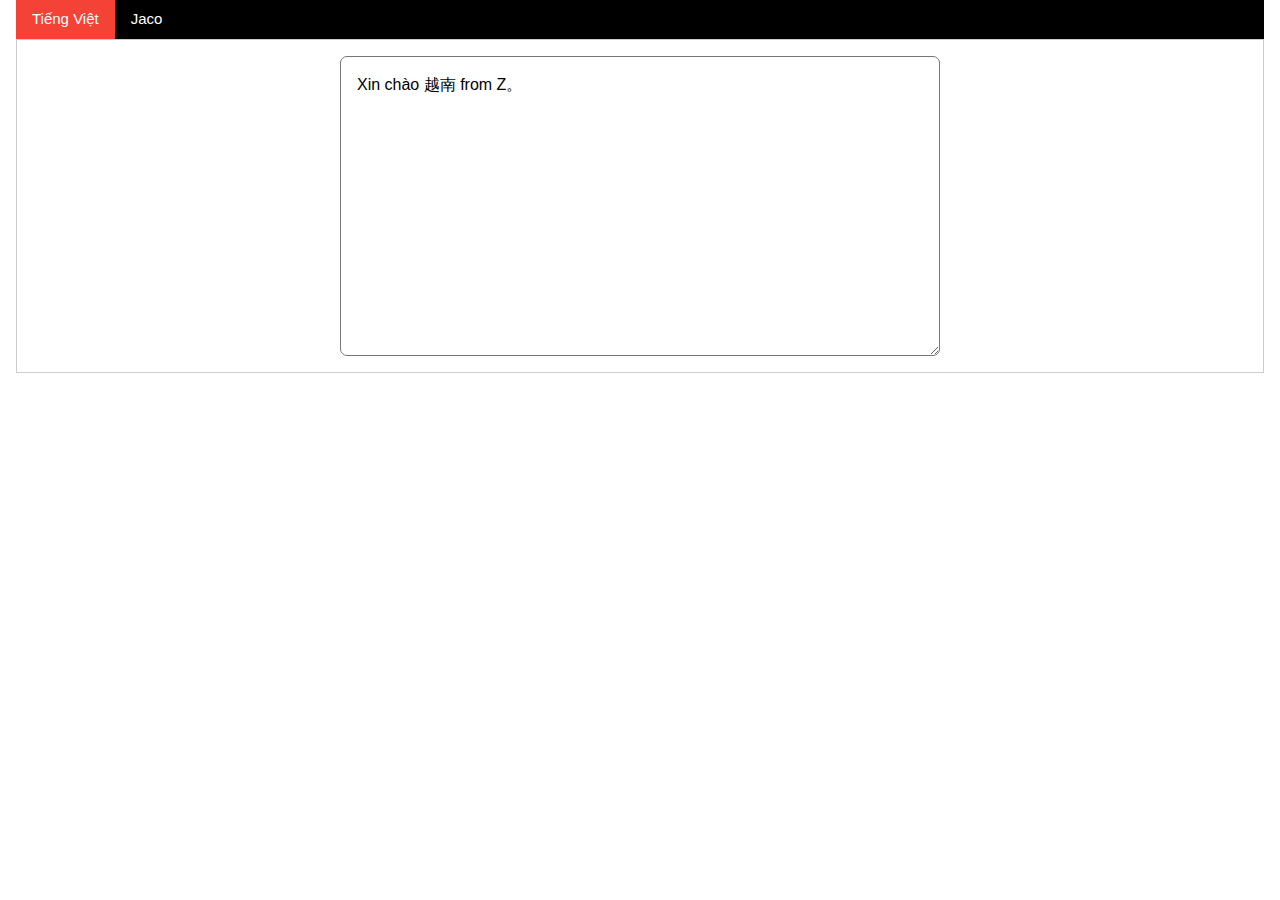
==== index.html @ d0b9d081 "Update index.html" ====
<!DOCTYPE html>
<html lang="en">

<head>
    <meta http-equiv="Content-Type" content="text/html; charset=utf-8" />
    <meta name="viewport" content="width=device-width, initial-scale=1.0">
    <title>Jaco</title>
    <link rel="stylesheet" href="https://www.w3schools.com/w3css/4/w3.css">
    <style>
        @font-face {
            font-family: "JacoMaru";
            src: url("https://hajaulee.github.io/Houf-Jaco-Maru/new_fonts/ttf/HoufJacoMaru-Regular.ttf");
        }

        .input-text {
            outline: 0;
            width: 100%;
            min-height: 300px;
            max-width: 600px;
            height: calc(100% - 60px);
            border-radius: 7px;
            padding: 1em;
            margin: 1em;
            font-size: 16px;
        }

        .center {
            display: flex;
            justify-content: center;
        }

        #Jaco>* {
            font-family: 'JacoMaru', Courier, monospace !important;
        }
        
        #textOutput {
            font-size: 24px;
            line-break: anywhere;
        }
    </style>
</head>

<body>
    <div class="w3-container">
        <div class="w3-bar w3-black">
            <button class="w3-bar-item w3-button tablink w3-red" onclick="openTab(event,'Viet')">Tiếng Việt</button>
            <button class="w3-bar-item w3-button tablink" onclick="openTab(event,'Jaco')">Jaco</button>
        </div>

        <div id="Viet" class="w3-container w3-border tab-content w3-animate-left">
            <div class="center">
                <textarea id="textInput" class="input-text" placeholder="Nhập văn bản ở đây!"></textarea>
            </div>
        </div>

        <div id="Jaco" class="w3-container w3-border tab-content w3-animate-right" style="display:none">
            <div id="textOutput">Hello</div>
        </div>
    </div>

    <script>
        function openTab(evt, tabName) {
            var i, x, tablinks;
            x = document.getElementsByClassName("tab-content");
            for (i = 0; i < x.length; i++) {
                x[i].style.display = "none";
            }
            tablinks = document.getElementsByClassName("tablink");
            for (i = 0; i < x.length; i++) {
                tablinks[i].className = tablinks[i].className.replace(" w3-red", "");
            }
            document.getElementById(tabName).style.display = "block";
            evt.currentTarget.className += " w3-red";
        }
    </script>
    <script>

        class Converter {

            constructor() {
                this.cache = {};
                this.code_map = {};

                this.ready = new Promise((resolve, reject) => {
                    fetch("./code_map.json")
                    .then(res => res.text())
                    .then(res => {
                        this.code_map = JSON.parse(res);
                        resolve(true);
                    })
                });
                
                this.paChars = [
                    "q", "r", "t", "p",
                    "s", "d", "đ", "g", "h", "k", "l",
                    "z", "x", "c", "v", "b", "n", "m"
                ];
                this.pdAlternativeMap = {
                    "": "-",
                    "k": "c",
                    "gh": "g",
                    "ngh": "ng",
                    "đ": "dd"
                }

                this.pcTac = ['c', 'ch',  't', 'p'];



                this.dauThanhData = {
                    "f": "àằầìùừèềòồờỳ",
                    "s": "áắấíúứéếóốớý",
                    "r": "ảẳẩỉủửẻểỏổởỷ",
                    "x": "ãẵẫĩũữẽễõỗỡỹ",
                    "j": "ạặậịụựẹệọộợỵ"
                }
                this.dauThanhMap = {};
                for (const [dauThanh, mangNguyenAm] of Object.entries(this.dauThanhData)) {
                    for (const c of mangNguyenAm) {
                        this.dauThanhMap[c] = dauThanh;
                    }
                }

                this.khongDauthanhData = {
                    "àằầìùừèềòồờỳ": "aăâiuưeêoôơy",
                    "áắấíúứéếóốớý": "aăâiuưeêoôơy",
                    "ảẳẩỉủửẻểỏổởỷ": "aăâiuưeêoôơy",
                    "ãẵẫĩũữẽễõỗỡỹ": "aăâiuưeêoôơy",
                    "ạặậịụựẹệọộợỵ": "aăâiuưeêoôơy"
                };

                this.khongDauthanhMap = {};
                for (const [coDau, khongDau] of Object.entries(this.khongDauthanhData)) {
                    for (let i = 0; i < coDau.length; i++) {
                        this.khongDauthanhMap[coDau[i]] = khongDau[i];
                    }
                }

                this.telexMap = {
                    "ă": "aw",
                    "â": "aa",
                    "ư": "uw",
                    "ê": "ee",
                    "ô": "oo",
                    "ơ": "ow"
                }
            }



            convert(text) {
                const words = this.splitWords(text);
                let convertedText = "";
                words.forEach(word => {
                    let convertedWord = this.convertWord(word);
                    const notChanged = convertedWord == word.toLowerCase();
                    const isAlphabet = word.split('').every(char => /[a-z]/i.test(char));
                    if (notChanged){
                        convertedWord = word;
                    }
                    if (notChanged && isAlphabet) {
                        if (convertedText[convertedText.length - 1] != ' ') {
                            convertedText += ' ';
                        }
                        convertedText += convertedWord + ' ';
                    } else if (convertedWord != ' ') {
                        convertedText += convertedWord;
                    }
                    // convertedText += '/'
                })
                return convertedText;
            }

            convertWord(word) {
                word = word.toLowerCase();
                if (this.cache[word]) {
                    return this.cache[word]
                }

                let pd = "";
                let va = "";
                let dt = "";
                let pc = "";

                for (let char of word) {
                    if (this.paChars.includes(char)) {
                        if (va == "") {
                            pd += char;
                        } else {
                            pc += char;
                        }
                    } else if (pc == '') {
                        if (this.dauThanhMap[char]) {
                            dt = this.dauThanhMap[char];
                            char = this.khongDauthanhMap[char];
                        }
                        va += char;
                    }
                }

                // Not vietnamese
                if (`${pd}${va}${pc}`.length < word.length || va.trim() == ''){
                    return word
                }

                // pd
                pd = this.pdAlternativeMap[pd] ?? pd;
                if (pd == 'q' && va[0] == 'u'){
                    pd = 'qu';
                    va = va.slice(1)
                    if (va[0] == 'y'){
                        va = this.setCharAt(va, 0, 'i')
                    }
                }
                if (pd === "g" && va.startsWith("i")) {
                    pd = "gi";
                    
                    // Co nguyem am khac ngoai i
                    if (va.length > 1){
                        if (va[1] != 'ê' || pc === "") {
                            va = va.slice(1);
                        }
                    }
                }

                // va
                if (va == 'o' && pc =='ng'){
                    pc = 'nh';
                } else if (va == 'oo' && pc == 'ng'){
                    va = 'o';
                }
                if (va == 'y'){
                    va = 'i'
                }
                va = va.split('').map(char => this.telexMap[char] ?? char).join('');

                // dt
                if (dt == 's' && this.pcTac.includes(pc)){
                    dt = '';
                }
                
                const char_code = this.code_map[`${pd}_${va}_${pc}_${dt}`]
                
                return char_code ? `&#${char_code};` : word;
            }

            splitWords(text) {
                let words = [];
                let currentWord = "";
                let isPreviousCharAlphabet = false;

                for (let char of text) {
                    // Using \p{L} to match any kind of letter from any language
                    let isCurrentCharAlphabet = /\p{L}/u.test(char) || char === '_';
                    if (isCurrentCharAlphabet === isPreviousCharAlphabet) {
                        currentWord += char;
                    } else {
                        if (currentWord) {
                            words.push(currentWord);
                        }
                        currentWord = char;
                    }
                    isPreviousCharAlphabet = isCurrentCharAlphabet;
                }
                if (currentWord) {
                    words.push(currentWord);
                }

                return words;
            }

            setCharAt(str,index,chr) {
                if(index > str.length-1) return str;
                return str.substring(0,index) + chr + str.substring(index+1);
            }
        }

        const conveter = new Converter();
        const textInput = document.getElementById("textInput");
        const textOutput = document.getElementById("textOutput");

        function convertInput() {
            localStorage.setItem('inputText', textInput.value);
            textOutput.innerHTML = conveter.convert(textInput.value).replace(/\n/g, '<br>');
        }

        textInput.addEventListener('keyup', () => convertInput());
        textInput.addEventListener('change', () => convertInput());
        conveter.ready.then(() => {
            textInput.value = localStorage.getItem('inputText') || 'Xin chào 越南 from Z。'
            convertInput()
        });
    </script>
</body>

</html>
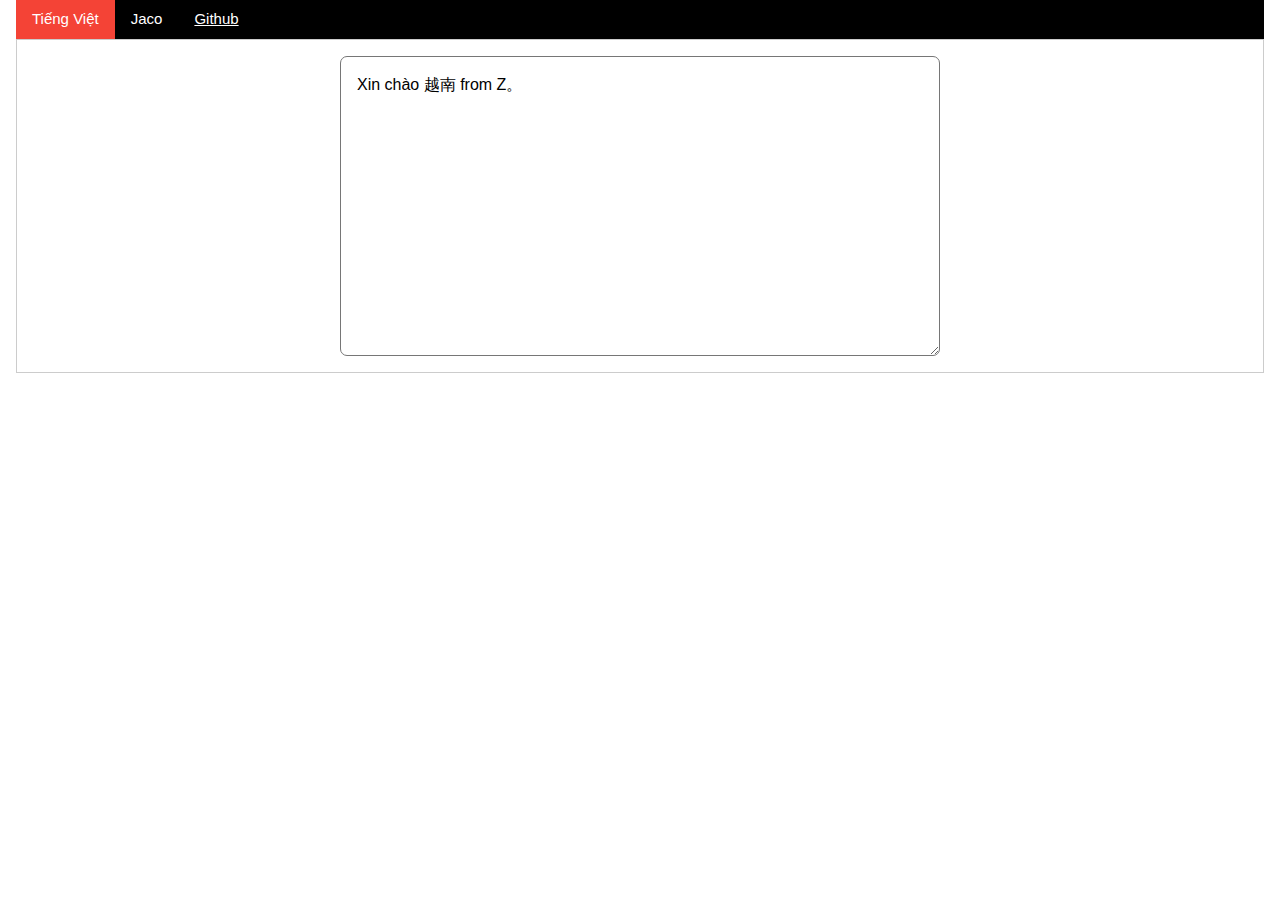
==== commit 4b80d735: "Update index.html" ====
--- a/index.html
+++ b/index.html
@@ -29,6 +29,12 @@
             justify-content: center;
         }
 
+        .w3-bar {
+            position: sticky;
+            top: 0;
+            z-index: 1;
+        }
+
         #Jaco>* {
             font-family: 'JacoMaru', Courier, monospace !important;
         }
@@ -45,6 +51,7 @@
         <div class="w3-bar w3-black">
             <button class="w3-bar-item w3-button tablink w3-red" onclick="openTab(event,'Viet')">Tiếng Việt</button>
             <button class="w3-bar-item w3-button tablink" onclick="openTab(event,'Jaco')">Jaco</button>
+            <button class="w3-bar-item w3-button tablink"><a target="_blank" href="https://github.com/hajaulee/jaco">Github</a></button>
         </div>
 
         <div id="Viet" class="w3-container w3-border tab-content w3-animate-left">
@@ -208,9 +215,6 @@
                 if (pd == 'q' && va[0] == 'u'){
                     pd = 'qu';
                     va = va.slice(1)
-                    if (va[0] == 'y'){
-                        va = this.setCharAt(va, 0, 'i')
-                    }
                 }
                 if (pd === "g" && va.startsWith("i")) {
                     pd = "gi";
@@ -229,8 +233,8 @@
                 } else if (va == 'oo' && pc == 'ng'){
                     va = 'o';
                 }
-                if (va == 'y'){
-                    va = 'i'
+                if (va[0] == 'y'){
+                    va = this.setCharAt(va, 0, 'i')
                 }
                 va = va.split('').map(char => this.telexMap[char] ?? char).join('');
 
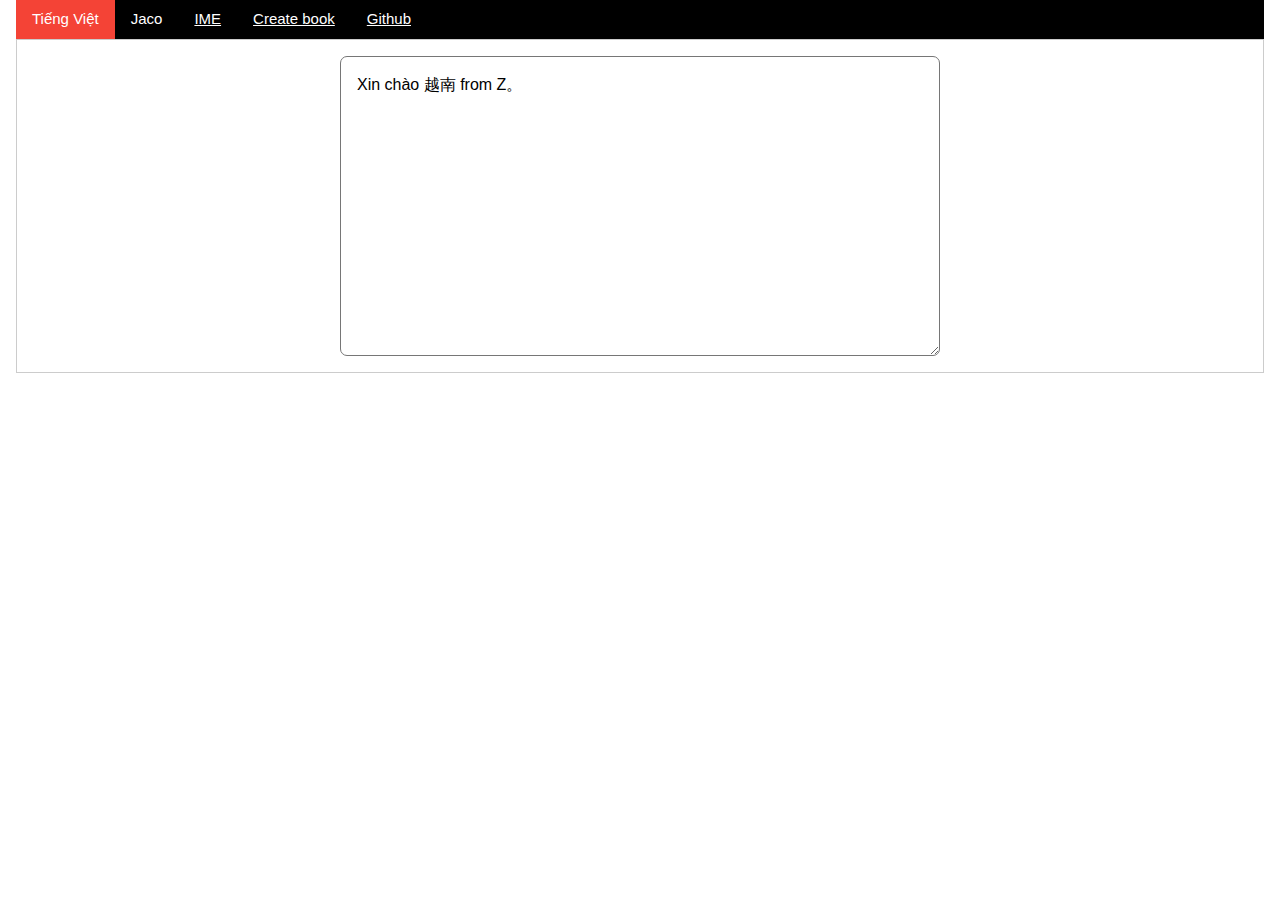
==== commit 88b8a73f: "Allow selecting font" ====
--- a/index.html
+++ b/index.html
@@ -9,7 +9,20 @@
     <style>
         @font-face {
             font-family: "JacoMaru";
-            src: url("https://hajaulee.github.io/Houf-Jaco-Maru/new_fonts/ttf/HoufJacoMaru-Regular.ttf");
+            src: url("https://hajaulee.github.io/Houf-Jaco-Maru/new_fonts/ttf/HoufJacoMaru-Light.ttf");
+        }
+
+        @font-face {
+            font-family: "HoufRegular";
+            src: url("https://hajaulee.github.io/Houf-Jaco-Regular-Script/new_fonts/ttf/HoufRegularScript-Light.ttf");
+        }
+
+        .jaco-maru-font {
+            font-family: 'JacoMaru', Courier, monospace !important;
+        }
+
+        .regular-font {
+            font-family: 'HoufRegular', Courier, monospace !important;
         }
 
         .input-text {
@@ -34,16 +47,18 @@
             top: 0;
             z-index: 1;
         }
-
-        #Jaco>* {
-            font-family: 'JacoMaru', Courier, monospace !important;
-        }
         
         #textOutput {
             font-size: 24px;
             line-break: anywhere;
         }
+
+        #textOutput h1, h2, h3, h4, h5, h6 {
+            font-family: inherit;
+        }
+        
     </style>
+    <script src="./extension/converter.js"></script>
 </head>
 
 <body>
@@ -51,6 +66,8 @@
         <div class="w3-bar w3-black">
             <button class="w3-bar-item w3-button tablink w3-red" onclick="openTab(event,'Viet')">Tiếng Việt</button>
             <button class="w3-bar-item w3-button tablink" onclick="openTab(event,'Jaco')">Jaco</button>
+            <button class="w3-bar-item w3-button tablink"><a target="_blank" href="https://hajaulee.github.io/jaco/experience/ime.html">IME</a></button>
+            <button class="w3-bar-item w3-button tablink"><a target="_blank" href="https://hajaulee.github.io/jaco/experience/create-pdf.html">Create book</a></button>
             <button class="w3-bar-item w3-button tablink"><a target="_blank" href="https://github.com/hajaulee/jaco">Github</a></button>
         </div>
 
@@ -61,7 +78,16 @@
         </div>
 
         <div id="Jaco" class="w3-container w3-border tab-content w3-animate-right" style="display:none">
-            <div id="textOutput">Hello</div>
+            <div>
+                <input type="checkbox" id="useHantuCheckBox">
+                    <label for="useHantuCheckBox"> Dùng chữ Hán</label>
+                </input>
+                <select id="fontSelect">
+                    <option value="jaco-maru-font">jaco-maru-font</option>
+                    <option value="regular-font">regular-font</option>
+                </select>
+                <div id="textOutput" class="jaco-maru-font">Hello</div>
+            </div>
         </div>
     </div>
 
@@ -82,218 +108,33 @@
     </script>
     <script>
 
-        class Converter {
+        const conveter = new Converter();
+        const codeMapFetching = fetch("./extension/code_map.json").then(res => res.json());
+        const hanvietFetching = fetch("./extension/hanviet_dict.json").then(res => res.json());
+        Promise.all([codeMapFetching, hanvietFetching]).then(values => {
+            conveter.updateResources(values[0], values[1]);
+        });
 
-            constructor() {
-                this.cache = {};
-                this.code_map = {};
-
-                this.ready = new Promise((resolve, reject) => {
-                    fetch("./code_map.json")
-                    .then(res => res.text())
-                    .then(res => {
-                        this.code_map = JSON.parse(res);
-                        resolve(true);
-                    })
-                });
-                
-                this.paChars = [
-                    "q", "r", "t", "p",
-                    "s", "d", "đ", "g", "h", "k", "l",
-                    "z", "x", "c", "v", "b", "n", "m"
-                ];
-                this.pdAlternativeMap = {
-                    "": "-",
-                    "k": "c",
-                    "gh": "g",
-                    "ngh": "ng",
-                    "đ": "dd"
-                }
-
-                this.pcTac = ['c', 'ch',  't', 'p'];
-
-
-
-                this.dauThanhData = {
-                    "f": "àằầìùừèềòồờỳ",
-                    "s": "áắấíúứéếóốớý",
-                    "r": "ảẳẩỉủửẻểỏổởỷ",
-                    "x": "ãẵẫĩũữẽễõỗỡỹ",
-                    "j": "ạặậịụựẹệọộợỵ"
-                }
-                this.dauThanhMap = {};
-                for (const [dauThanh, mangNguyenAm] of Object.entries(this.dauThanhData)) {
-                    for (const c of mangNguyenAm) {
-                        this.dauThanhMap[c] = dauThanh;
-                    }
-                }
-
-                this.khongDauthanhData = {
-                    "àằầìùừèềòồờỳ": "aăâiuưeêoôơy",
-                    "áắấíúứéếóốớý": "aăâiuưeêoôơy",
-                    "ảẳẩỉủửẻểỏổởỷ": "aăâiuưeêoôơy",
-                    "ãẵẫĩũữẽễõỗỡỹ": "aăâiuưeêoôơy",
-                    "ạặậịụựẹệọộợỵ": "aăâiuưeêoôơy"
-                };
-
-                this.khongDauthanhMap = {};
-                for (const [coDau, khongDau] of Object.entries(this.khongDauthanhData)) {
-                    for (let i = 0; i < coDau.length; i++) {
-                        this.khongDauthanhMap[coDau[i]] = khongDau[i];
-                    }
-                }
-
-                this.telexMap = {
-                    "ă": "aw",
-                    "â": "aa",
-                    "ư": "uw",
-                    "ê": "ee",
-                    "ô": "oo",
-                    "ơ": "ow"
-                }
-            }
-
-
-
-            convert(text) {
-                const words = this.splitWords(text);
-                let convertedText = "";
-                words.forEach(word => {
-                    let convertedWord = this.convertWord(word);
-                    const notChanged = convertedWord == word.toLowerCase();
-                    const isAlphabet = word.split('').every(char => /[a-z]/i.test(char));
-                    if (notChanged){
-                        convertedWord = word;
-                    }
-                    if (notChanged && isAlphabet) {
-                        if (convertedText[convertedText.length - 1] != ' ') {
-                            convertedText += ' ';
-                        }
-                        convertedText += convertedWord + ' ';
-                    } else if (convertedWord != ' ') {
-                        convertedText += convertedWord;
-                    }
-                    // convertedText += '/'
-                })
-                return convertedText;
-            }
-
-            convertWord(word) {
-                word = word.toLowerCase();
-                if (this.cache[word]) {
-                    return this.cache[word]
-                }
-
-                let pd = "";
-                let va = "";
-                let dt = "";
-                let pc = "";
-
-                for (let char of word) {
-                    if (this.paChars.includes(char)) {
-                        if (va == "") {
-                            pd += char;
-                        } else {
-                            pc += char;
-                        }
-                    } else if (pc == '') {
-                        if (this.dauThanhMap[char]) {
-                            dt = this.dauThanhMap[char];
-                            char = this.khongDauthanhMap[char];
-                        }
-                        va += char;
-                    }
-                }
-
-                // Not vietnamese
-                if (`${pd}${va}${pc}`.length < word.length || va.trim() == ''){
-                    return word
-                }
-
-                // pd
-                pd = this.pdAlternativeMap[pd] ?? pd;
-                if (pd == 'q' && va[0] == 'u'){
-                    pd = 'qu';
-                    va = va.slice(1)
-                }
-                if (pd === "g" && va.startsWith("i")) {
-                    pd = "gi";
-                    
-                    // Co nguyem am khac ngoai i
-                    if (va.length > 1){
-                        if (va[1] != 'ê' || pc === "") {
-                            va = va.slice(1);
-                        }
-                    }
-                }
-
-                // va
-                if (va == 'o' && pc =='ng'){
-                    pc = 'nh';
-                } else if (va == 'oo' && pc == 'ng'){
-                    va = 'o';
-                }
-                if (va[0] == 'y'){
-                    va = this.setCharAt(va, 0, 'i')
-                }
-                va = va.split('').map(char => this.telexMap[char] ?? char).join('');
-
-                // dt
-                if (dt == 's' && this.pcTac.includes(pc)){
-                    dt = '';
-                }
-                
-                const char_code = this.code_map[`${pd}_${va}_${pc}_${dt}`]
-                
-                return char_code ? `&#${char_code};` : word;
-            }
-
-            splitWords(text) {
-                let words = [];
-                let currentWord = "";
-                let isPreviousCharAlphabet = false;
-
-                for (let char of text) {
-                    // Using \p{L} to match any kind of letter from any language
-                    let isCurrentCharAlphabet = /\p{L}/u.test(char) || char === '_';
-                    if (isCurrentCharAlphabet === isPreviousCharAlphabet) {
-                        currentWord += char;
-                    } else {
-                        if (currentWord) {
-                            words.push(currentWord);
-                        }
-                        currentWord = char;
-                    }
-                    isPreviousCharAlphabet = isCurrentCharAlphabet;
-                }
-                if (currentWord) {
-                    words.push(currentWord);
-                }
-
-                return words;
-            }
-
-            setCharAt(str,index,chr) {
-                if(index > str.length-1) return str;
-                return str.substring(0,index) + chr + str.substring(index+1);
-            }
-        }
-
-        const conveter = new Converter();
         const textInput = document.getElementById("textInput");
         const textOutput = document.getElementById("textOutput");
+        const useHantuCheckBox = document.getElementById("useHantuCheckBox");
+        const fontSelect = document.getElementById("fontSelect");
 
         function convertInput() {
             localStorage.setItem('inputText', textInput.value);
-            textOutput.innerHTML = conveter.convert(textInput.value).replace(/\n/g, '<br>');
+            textOutput.innerHTML = conveter.convert(textInput.value, useHantuCheckBox.checked).replace(/\n/g, '<br>');
         }
 
         textInput.addEventListener('keyup', () => convertInput());
         textInput.addEventListener('change', () => convertInput());
+        useHantuCheckBox.addEventListener('change', () => convertInput());
         conveter.ready.then(() => {
             textInput.value = localStorage.getItem('inputText') || 'Xin chào 越南 from Z。'
-            convertInput()
+            convertInput();
         });
+        fontSelect.addEventListener('change', () => {
+            textOutput.classList = fontSelect.value;
+        })
     </script>
 </body>
 
